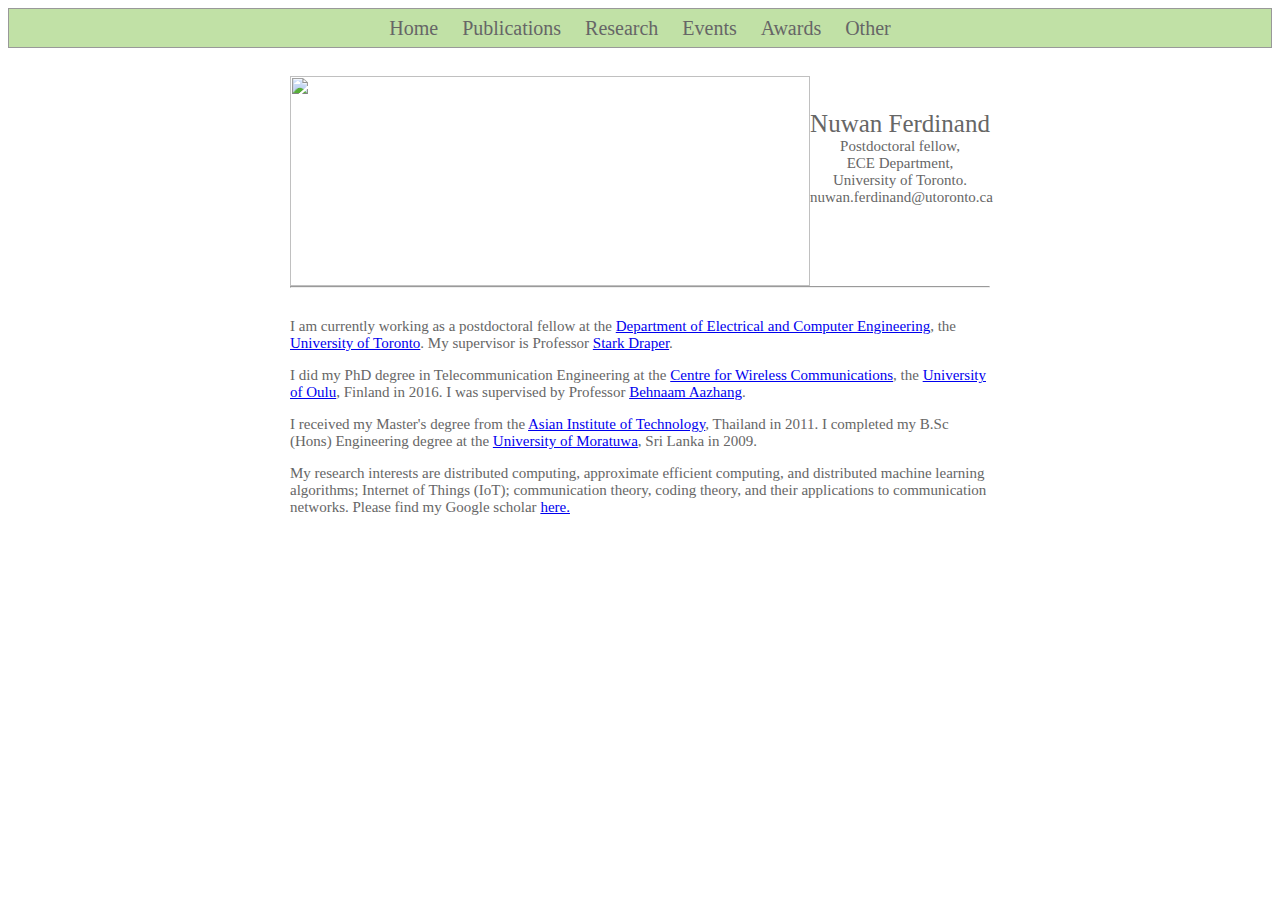
==== index.html @ 4159d132 "Update index.html" ====
<!-- saved from url=(0043)https://nuwanferdinand.github.io/index.html -->
<html class="gr__nuferdin_github_io"><head><meta http-equiv="Content-Type" content="text/html; charset=UTF-8">

<link rel="stylesheet" href="style.css" type="text/css">
<title>Nuwan Ferdinand</title>
</head>

<body align="center" data-gr-c-s-loaded="true">
	<div>
	  <div class="header">
	    <a href="https://nuwanferdinand.github.io/index.html" ,="" class="bigLink"> Home </a> <span class="spacer"> </span>
	    <a href="https://nuwanferdinand.github.io/publications.html" ,="" class="bigLink"> Publications </a> <span class="spacer"> </span>
	    <a href="https://nuwanferdinand.github.io/research.html" ,="" class="bigLink"> Research </a> <span class="spacer"> </span>
	    <a href="https://nuwanferdinand.github.io/events.html" ,="" class="bigLink"> Events </a> <span class="spacer"> </span>
	    <a href="https://nuwanferdinand.github.io/awards.html" ,="" class="bigLink"> Awards </a> <span class="spacer"> </span>
			<a href="https://nuwanferdinand.github.io/other.html" ,="" class="bigLink"> Other </a>	  </div>

	  <div class="infoSection">

	<div class="photo">
	      <img style="width:100%" ,="" src="DSC_9153.JPG">
	    </div>

	    <div class="info">
	      <div class="infoText"> <br><br> </div>
	      <div class="bigText"> Nuwan Ferdinand </div>
	      <div class="infoText"> Postdoctoral fellow, </div>
	      <div class="infoText"> ECE Department, </div>
	      <div class="infoText"> University of Toronto. </div>

	      <div class="infoText"> nuwan.ferdinand@utoronto.ca </div>
	    </div>

	    

	    <hr>

	  </div>

	  <div class="body">

	    <br>

			<p>I am currently working as a postdoctoral fellow at the <a href="https://www.ece.utoronto.ca/"> Department of Electrical and Computer Engineering</a>, the <a href="https://www.utoronto.ca/">University of Toronto</a>. My supervisor is Professor <a href="https://www.ece.utoronto.ca/people/draper-s/">Stark Draper</a>.</p> 

<p>I did my PhD degree in  Telecommunication Engineering at the <a href="http://www.cwc.oulu.fi/home/">Centre for Wireless Communications</a>, the <a href="http://www.oulu.fi/english/">University of Oulu</a>, Finland in 2016. I was supervised by Professor <a href="http://aaz.rice.edu/">Behnaam Aazhang</a>.</p> 
		
<p>I received my Master's degree from the <a href="http://www.ait.ac.th/">Asian Institute of Technology</a>, Thailand in 2011. I completed my B.Sc (Hons) Engineering degree at the <a href="http://www.mrt.ac.lk/web/">University of Moratuwa</a>, Sri Lanka in 2009.
	    </p>
<p>My research interests are distributed computing, approximate efficient computing, and distributed machine learning
algorithms; Internet of Things (IoT); communication theory, coding theory, and their applications to communication
networks. Please find my Google scholar <a href="https://scholar.google.com/citations?user=YrvS16kAAAAJ&amp;hl=en">here.</a></p>


	  </div>

		

	


</body></html>
---- style.css ----
.header
{
    text-align:center;
    padding-bottom:.2cm;
    padding-top:.2cm;
    background-color:#C1E1A6;
    border:1px solid;
    border-color:#999999;
}

.bigLink
{
    font-size:20px;
    text-decoration:none;
    text-align:center;
    color:#666666;
    font-family:vollkorn;
    font-weight:lighter;
}

.smallLink
{
    font-size:15px;
    text-decoration:none;
    text-align:center;
    color:#666666;
    font-family:vollkorn;
    font-weight:lighter;
}

.spacer
{
    display:inline-block;
    width:15px;
}

.infoSection
{
    padding-top:.75cm;
    width:700px;
    height:210px;
    margin-right:auto;
    margin-left:auto;
}

.info
{
    float:right;
    width:180px;
    height:210px;
}

.photo
{
    float:left;
    width:520px;
    height:210px;
}

.bigText
{
    font-size:25px;
    text-align:center;
    color:#666666;
    font-family:vollkorn;
    font-weight:lighter;
}

.infoText
{
    font-size:15px;
    text-align:center;
    color:#666666;
    font-family:vollkorn;
    font-weight:lighter;
}

.body
{
    width:700px;
    font-size:15px;
    text-align:left;
    color:#666666;
    font-family:vollkorn;
    font-weight:lighter;
    margin-right:auto;
    margin-left:auto;
}

.bodyLink
{
    text-decoration:none;
    text-align:center;
    color:#6600dd;
    font-family:vollkorn;
    font-weight:lighter;
}
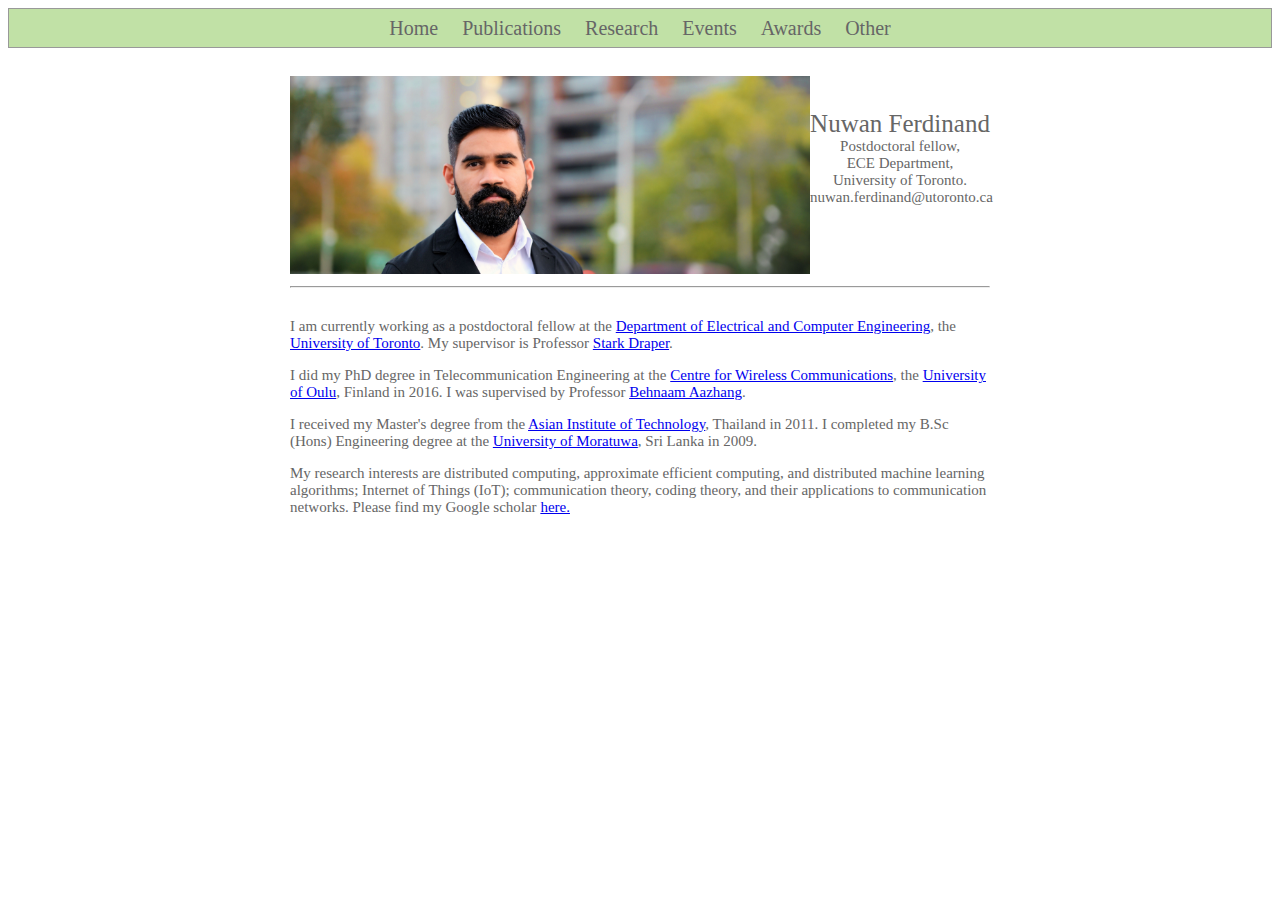
==== commit b307f3db: "Update index.html" ====
--- a/index.html
+++ b/index.html
@@ -19,7 +19,7 @@
 	  <div class="infoSection">
 
 	<div class="photo">
-	      <img style="width:100%" ,="" src="DSC_9153.JPG">
+	      <img style="width:100%" ,="" src="DSC9153.jpg">
 	    </div>
 
 	    <div class="info">
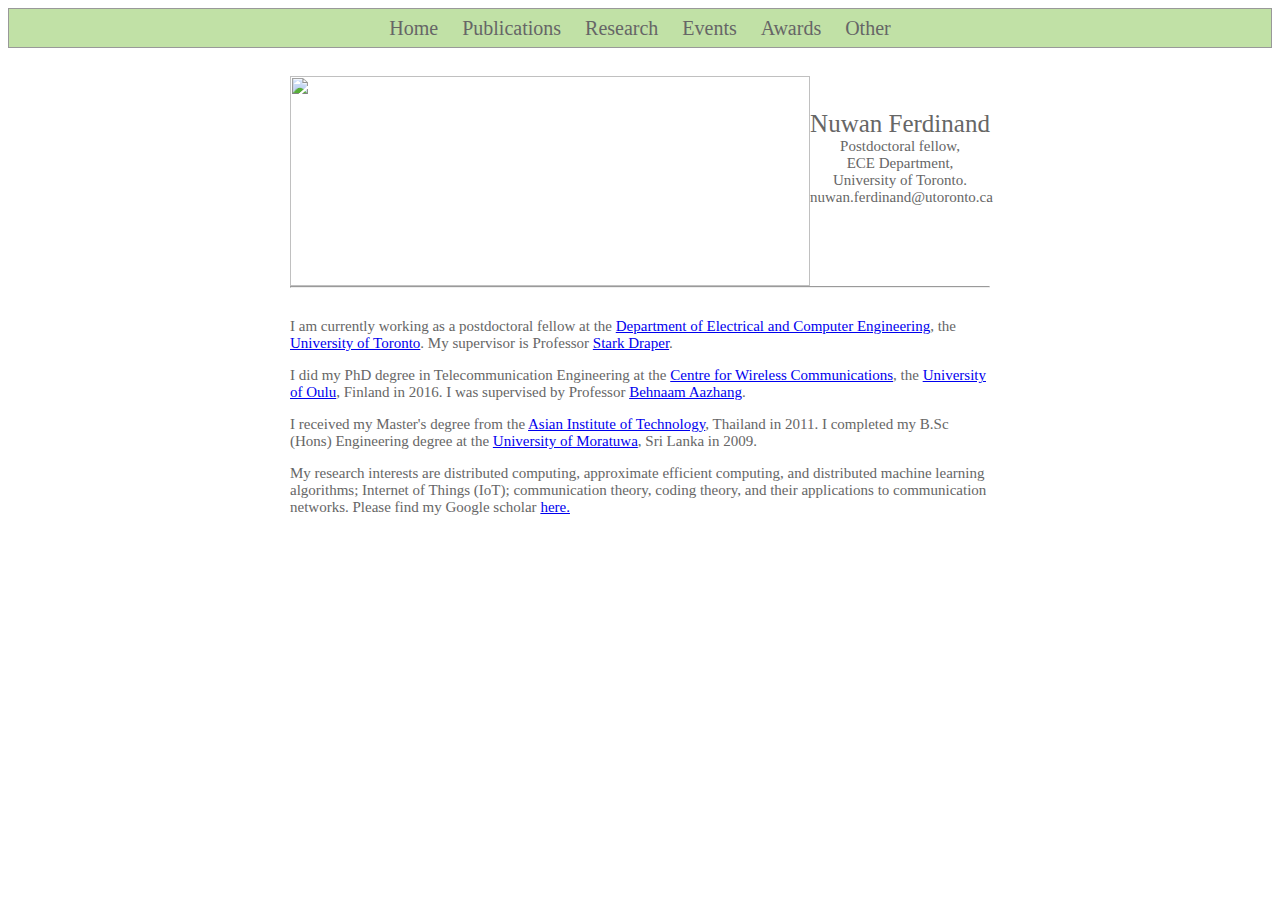
==== commit e85761b2: "Update index.html" ====
--- a/index.html
+++ b/index.html
@@ -19,7 +19,7 @@
 	  <div class="infoSection">
 
 	<div class="photo">
-	      <img style="width:100%" ,="" src="DSC9153.jpg">
+	      <img style="width:100%" ,="" src="https://nuwanferdinand.github.io/nuwan.jpg">
 	    </div>
 
 	    <div class="info">
